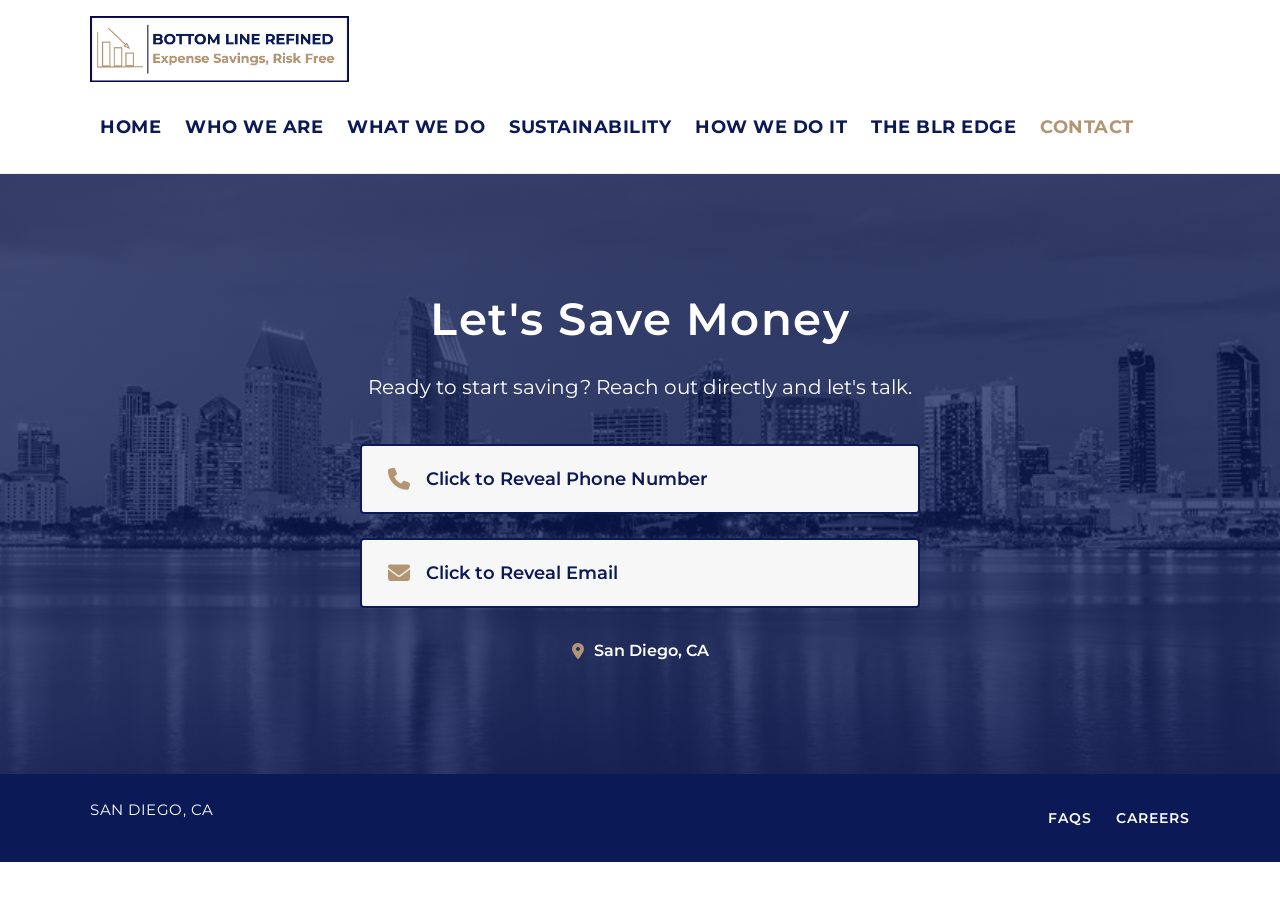
==== contact.html @ 674b4cdb "position from expense savings to enterprise spend assurance" ====
<!DOCTYPE html>
<html lang="en-US">
<head>
<!-- Google tag (gtag.js) -->
<script async src="https://www.googletagmanager.com/gtag/js?id=G-QZZWE5BFWM"></script>
<script>
  window.dataLayer = window.dataLayer || [];
  function gtag(){dataLayer.push(arguments);}
  gtag("js", new Date());
  gtag("config", "G-QZZWE5BFWM");
</script>
<meta charset="UTF-8">
<meta name="viewport" content="width=device-width, initial-scale=1">
<title>Contact &ndash; Bottom Line Refined</title>
<link rel="preconnect" href="https://fonts.googleapis.com">
<link rel="preconnect" href="https://fonts.gstatic.com" crossorigin>
<link href="https://fonts.googleapis.com/css2?family=Montserrat:wght@300;400;600;700&display=swap" rel="stylesheet">
<link rel="stylesheet" href="https://cdnjs.cloudflare.com/ajax/libs/font-awesome/6.5.1/css/all.min.css">
<link rel="icon" href="assets/img/favicon-32.png" sizes="32x32">
<link rel="icon" href="assets/img/favicon-192.png" sizes="192x192">
<link rel="apple-touch-icon" href="assets/img/apple-touch-icon.png">
<link rel="stylesheet" href="assets/css/style.css">
</head>
<body>

<header class="site-header">
  <div class="container">
    <a class="logo" href="index.html"><img src="assets/img/logo.png" alt="Bottom Line Refined"></a>
    <button class="nav-toggle" aria-expanded="false" aria-label="Toggle menu"><i class="fas fa-bars"></i></button>
    <nav>
      <ul class="nav-menu">
        <li><a href="index.html">Home</a></li>
        <li><a href="who-we-are.html">Who We Are</a></li>
        <li><a href="what-we-do.html">What We Do</a></li>
        <li><a href="sustainability.html">Sustainability</a></li>
        <li><a href="how-we-do-it.html">How We Do It</a></li>
        <li><a href="the-blr-edge.html">The BLR Edge</a></li>
        <li><a href="contact.html" class="is-active">Contact</a></li>
      </ul>
    </nav>
  </div>
</header>

<section class="contact-hero">
  <div class="container">
    <h2 class="section-title contact-hero-title">Let's Save Money</h2>
    <p class="lede contact-hero-lede">Ready to start saving? Reach out directly and let's talk.</p>

    <div class="contact-reveal">
      <button type="button" class="reveal-btn" data-icon="fas fa-phone" data-value="858-472-3450" data-href="tel:+18584723450">
        <i class="fas fa-phone"></i><span>Click to Reveal Phone Number</span>
      </button>

      <button type="button" class="reveal-btn" data-icon="fas fa-envelope" data-value="brenda@bottomlinerefined.com" data-href="mailto:brenda@bottomlinerefined.com">
        <i class="fas fa-envelope"></i><span>Click to Reveal Email</span>
      </button>

      <p class="contact-location"><i class="fas fa-location-dot"></i> San Diego, CA</p>
    </div>
  </div>
</section>

<footer class="footer-bar">
  <div class="container">
    <p class="footer-contact">SAN DIEGO, CA</p>
    <ul class="footer-nav">
      <li><a href="faqs.html">FAQs</a></li>
      <li><a href="careers.html">Careers</a></li>
    </ul>
  </div>
</footer>

<script src="assets/js/main.js"></script>
</body>
</html>
---- assets/css/style.css ----
/* ==========================================================================
   Bottom Line Refined -- shared stylesheet
   Colors:  navy #0B1956 (primary text/brand) | tan/gold #B39573 (accent)
            navy-dark #0B0741 (hover) | green #358D1E (sustainability)
   Font:    Montserrat (Google Fonts)
   ========================================================================== */

:root {
  --navy: #0b1956;
  --navy-dark: #0b0741;
  --tan: #b39573;
  --white: #ffffff;
  --green: #358d1e;
  --text-gray: #7a7a7a;
  --border-gray: #e2e2e2;
  --max-width: 1140px;
  --font: "Montserrat", Arial, Helvetica, sans-serif;
}

* {
  box-sizing: border-box;
}

html {
  scroll-behavior: smooth;
}

body {
  margin: 0;
  font-family: var(--font);
  color: var(--navy);
  background: var(--white);
  line-height: 1.6;
  -webkit-font-smoothing: antialiased;
}

img {
  max-width: 100%;
  display: block;
}

a {
  color: inherit;
  text-decoration: none;
}

.container {
  max-width: var(--max-width);
  margin: 0 auto;
  padding: 0 20px;
}

section {
  padding: 60px 0;
}

h1,
h2,
h3,
h4 {
  font-family: var(--font);
  font-weight: 600;
  margin: 0 0 20px;
}

p {
  margin: 0 0 16px;
}

/* ----------------------------- Header / Nav ----------------------------- */

.site-header {
  padding: 16px 0;
  border-bottom: 1px solid #f0f0f0;
}

.site-header .container {
  display: flex;
  align-items: center;
  justify-content: space-between;
  flex-wrap: wrap;
  gap: 16px;
}

.logo img {
  height: 66px;
  width: auto;
}

.nav-toggle {
  display: none;
  background: none;
  border: none;
  cursor: pointer;
  padding: 8px;
  font-size: 24px;
  color: var(--navy);
}

.nav-menu {
  display: flex;
  list-style: none;
  margin: 0;
  padding: 0;
  gap: 4px;
  flex-wrap: wrap;
}

.nav-menu a {
  display: block;
  padding: 15px 10px;
  font-size: 18px;
  font-weight: 700;
  text-transform: uppercase;
  letter-spacing: 0.5px;
  color: var(--navy);
  transition: color 0.2s;
}

.nav-menu a:hover,
.nav-menu a.is-active {
  color: var(--tan);
}

/* ------------------------------- Hero ----------------------------------- */

.hero {
  position: relative;
  background-size: cover;
  background-position: center;
  background-attachment: fixed;
  min-height: 60vh;
  display: flex;
  align-items: center;
  justify-content: center;
  text-align: center;
  padding: 100px 20px;
}

.hero::before {
  content: "";
  position: absolute;
  inset: 0;
  background: rgba(11, 25, 86, 0.45);
}

.hero-inner {
  position: relative;
  z-index: 1;
  max-width: 800px;
}

.hero-inner h1 {
  color: var(--white);
  font-size: clamp(2.2rem, 6vw, 4.6rem);
  text-transform: uppercase;
  letter-spacing: 2px;
  line-height: 1.15;
  margin: 0;
  text-shadow: 0 4px 20px rgba(0, 0, 0, 0.35);
}

.hero-home {
  background-color: var(--white);
  background-image: linear-gradient(rgba(255, 255, 255, 0.4), rgba(255, 255, 255, 0.4)), url("../img/hero-home.jpg");
  background-position: center;
  color: var(--navy);
  min-height: 70vh;
}

.hero-home::before {
  background: none;
}

.hero-home .eyebrow {
  font-family: var(--font);
  font-size: clamp(2.6rem, 6.2vw, 4.6rem);
  font-weight: 700;
  color: var(--navy);
  letter-spacing: 1px;
  line-height: 1.15;
  margin-bottom: 14px;
}

.hero-home h1 {
  color: var(--navy);
  font-weight: 600;
  font-size: clamp(1.3rem, 2.6vw, 2rem);
  text-transform: none;
  text-shadow: none;
  margin-bottom: 28px;
}

.hero-buttons {
  display: flex;
  gap: 40px;
  justify-content: center;
  flex-wrap: wrap;
  margin-top: 20px;
}

/* ------------------------------ Buttons ---------------------------------- */

.btn {
  display: inline-block;
  padding: 14px 32px;
  background: var(--tan);
  color: var(--white);
  font-family: var(--font);
  font-weight: 700;
  text-transform: uppercase;
  letter-spacing: 1px;
  font-size: 15px;
  border: 2px solid var(--navy);
  border-radius: 0;
  cursor: pointer;
  transition: background 0.2s, border-color 0.2s, color 0.2s;
}

.btn:hover {
  background: var(--navy-dark);
  border-color: var(--white);
  color: var(--white);
}

.btn--on-dark {
  border-color: var(--white);
}

.btn--on-dark:hover {
  background: var(--white);
  color: var(--navy-dark);
  border-color: var(--white);
}

/* ------------------------------ Sections --------------------------------- */

.section-title {
  text-align: center;
  color: var(--navy);
  font-size: clamp(1.7rem, 3.5vw, 2.9rem);
  font-weight: 600;
  letter-spacing: 1.5px;
  margin-bottom: 8px;
}

.section-title--tan {
  color: var(--tan);
}

.section-title--caps {
  text-transform: uppercase;
}

.lede {
  text-align: center;
  max-width: 820px;
  margin: 16px auto 0;
  font-size: clamp(1rem, 1.6vw, 1.3rem);
  color: var(--navy);
}

.lede--lg {
  font-size: clamp(1.3rem, 2.4vw, 1.8rem);
  font-weight: 500;
  max-width: 760px;
}

.lede--accent {
  color: var(--tan);
  font-weight: 700;
  font-size: clamp(1.1rem, 1.8vw, 1.4rem);
  text-align: center;
}

/* ------------------------------ Footer bar -------------------------------- */

.footer-bar {
  background: var(--navy);
  color: var(--white);
  padding: 24px 0;
}

.footer-bar .container {
  display: flex;
  align-items: center;
  justify-content: space-between;
  flex-wrap: wrap;
  gap: 16px;
}

.footer-contact {
  font-size: 15px;
  letter-spacing: 0.5px;
}

.footer-nav {
  display: flex;
  list-style: none;
  margin: 0;
  padding: 0;
  gap: 24px;
  flex-wrap: wrap;
}

.footer-nav a {
  font-size: 14px;
  font-weight: 600;
  text-transform: uppercase;
  letter-spacing: 1px;
  color: var(--white);
  transition: color 0.2s;
}

.footer-nav a:hover {
  color: var(--tan);
}

/* ------------------------------ Mobile nav -------------------------------- */

@media (max-width: 860px) {
  .nav-toggle {
    display: block;
  }

  .nav-menu {
    display: none;
    width: 100%;
    flex-direction: column;
    gap: 0;
    border-top: 1px solid #eee;
    margin-top: 12px;
  }

  .nav-menu.is-open {
    display: flex;
  }

  .nav-menu a {
    padding: 12px 4px;
    border-bottom: 1px solid #f2f2f2;
  }

  .hero {
    background-attachment: scroll;
    min-height: 45vh;
    padding: 60px 20px;
  }

  .footer-bar .container {
    flex-direction: column;
    text-align: center;
  }
}

/* ==========================================================================
   Home page
   ========================================================================== */

.certified-strip {
  text-align: center;
  padding: 50px 0 0;
}

.certified-badges {
  display: flex;
  align-items: center;
  justify-content: center;
  gap: 20px;
  flex-wrap: nowrap;
  overflow-x: auto;
  padding: 40px 20px 60px;
  -webkit-overflow-scrolling: touch;
}

.certified-badges img {
  height: 70px;
  width: 150px;
  object-fit: contain;
  flex-shrink: 0;
}

@media (max-width: 700px) {
  .certified-badges {
    gap: 24px;
  }
  .certified-badges img {
    height: 54px;
    width: 110px;
  }
}

.testimonials {
  background: var(--white);
  padding: 20px 0 60px;
  text-align: center;
}

.testimonial-slider {
  max-width: 700px;
  margin: 20px auto 0;
  position: relative;
  min-height: 220px;
}

.testimonial-slide {
  display: none;
  padding: 0 20px;
  opacity: 0;
  transition: opacity 0.7s ease;
}

.testimonial-slide.is-active {
  display: block;
}

.testimonial-slide.is-active.is-visible {
  opacity: 1;
}

@media (prefers-reduced-motion: reduce) {
  .testimonial-slide {
    transition: none;
  }
}

.testimonial-slide::before {
  content: "\201C";
  font-family: Georgia, serif;
  font-size: 70px;
  color: var(--tan);
  line-height: 1;
  display: block;
}

.testimonial-quote {
  font-family: Georgia, serif;
  font-size: 20px;
  color: var(--navy);
  font-style: italic;
}

.testimonial-name {
  font-family: Georgia, serif;
  font-size: 22px;
  font-weight: bold;
  color: var(--tan);
  display: block;
  margin-top: 12px;
}

.testimonial-title {
  font-family: Georgia, serif;
  font-size: 16px;
  color: var(--tan);
  display: block;
}

.testimonial-dots {
  display: flex;
  justify-content: center;
  gap: 10px;
  margin-top: 18px;
}

.testimonial-dots button {
  width: 10px;
  height: 10px;
  padding: 0;
  border-radius: 50%;
  border: none;
  background: #d9d3c9;
  cursor: pointer;
}

.testimonial-dots button.is-active {
  background: var(--tan);
}

.lets-talk {
  background: linear-gradient(rgba(11, 25, 86, 0.55), rgba(11, 25, 86, 0.75)), url("../img/bg-lets-talk.jpg");
  background-size: cover;
  background-position: center;
  background-attachment: fixed;
  color: var(--white);
  text-align: center;
  padding: 100px 20px;
}

.lets-talk h2 {
  color: var(--white);
  font-size: clamp(2rem, 5vw, 3.6rem);
  text-transform: capitalize;
}

.lets-talk p {
  font-size: clamp(1.1rem, 2vw, 1.6rem);
  font-weight: 600;
  margin-bottom: 24px;
}

.clients-strip {
  padding: 20px 0 70px;
  text-align: center;
}

.clients-marquee {
  overflow: hidden;
  margin-top: 24px;
  -webkit-mask-image: linear-gradient(90deg, transparent, #000 5%, #000 95%, transparent);
  mask-image: linear-gradient(90deg, transparent, #000 5%, #000 95%, transparent);
}

.clients-track {
  display: flex;
  align-items: center;
  gap: 50px;
  width: max-content;
  animation: clients-scroll 36s linear infinite;
}

.clients-marquee:hover .clients-track {
  animation-play-state: paused;
}

.clients-track img {
  height: 56px;
  width: auto;
  flex-shrink: 0;
  filter: grayscale(100%);
  opacity: 0.85;
}

@keyframes clients-scroll {
  from {
    transform: translateX(0);
  }
  to {
    transform: translateX(-50%);
  }
}

@media (prefers-reduced-motion: reduce) {
  .clients-track {
    animation: none;
  }
  .clients-marquee {
    overflow-x: auto;
  }
}

/* ==========================================================================
   Who We Are
   ========================================================================== */

.team-grid {
  display: grid;
  grid-template-columns: repeat(3, 1fr);
  gap: 30px 20px;
  text-align: center;
  margin-top: 20px;
}

@media (max-width: 760px) {
  .team-grid {
    grid-template-columns: repeat(2, 1fr);
  }
}

@media (max-width: 480px) {
  .team-grid {
    grid-template-columns: 1fr;
    max-width: 320px;
    margin-left: auto;
    margin-right: auto;
  }
}

.team-card {
  cursor: pointer;
}

.team-card img {
  width: 100%;
  aspect-ratio: 1 / 1;
  object-fit: cover;
  border-radius: 4px;
  transition: opacity 0.2s;
}

.team-card:hover img {
  opacity: 0.85;
}

.team-card h3 {
  margin: 14px 0 2px;
  font-size: 20px;
  color: var(--navy);
}

.team-card .role {
  color: var(--tan);
  font-size: 15px;
  font-weight: 600;
  text-transform: uppercase;
  letter-spacing: 0.5px;
}

.team-modal-overlay {
  display: none;
  position: fixed;
  inset: 0;
  background: rgba(11, 25, 86, 0.75);
  z-index: 100;
  align-items: center;
  justify-content: center;
  padding: 20px;
}

.team-modal-overlay.is-open {
  display: flex;
}

.team-modal {
  background: var(--white);
  max-width: 880px;
  width: 100%;
  border-radius: 4px;
  display: flex;
  flex-wrap: wrap;
  position: relative;
}

.team-modal img {
  width: 260px;
  height: 320px;
  object-fit: cover;
  flex-shrink: 0;
  align-self: center;
}

.team-modal-content {
  padding: 30px;
  flex: 1;
  min-width: 240px;
  height: 320px;
  overflow-y: auto;
}

@media (max-width: 560px) {
  .team-modal {
    max-height: 94vh;
    overflow-y: auto;
  }

  .team-modal-content {
    height: auto;
    overflow-y: visible;
  }
}

.team-modal-content h2 {
  color: var(--tan);
  font-size: 22px;
  margin-bottom: 4px;
}

.team-modal-content .role {
  color: var(--navy);
  font-size: 16px;
  font-weight: 700;
  text-transform: uppercase;
  margin-bottom: 16px;
  display: block;
}

.team-modal-close {
  position: absolute;
  top: 10px;
  right: 14px;
  background: none;
  border: none;
  font-size: 28px;
  line-height: 1;
  cursor: pointer;
  color: var(--navy);
}

/* ==========================================================================
   Accordions (Services toggle list / FAQs)
   ========================================================================== */

.accordion {
  max-width: var(--max-width);
  margin: 20px auto 0;
}

.accordion-item {
  border-bottom: 1px solid var(--border-gray);
}

.accordion-header {
  width: 100%;
  text-align: left;
  background: none;
  border: none;
  padding: 20px 10px;
  font-family: var(--font);
  font-size: 22px;
  font-weight: 600;
  color: var(--tan);
  cursor: pointer;
  display: flex;
  align-items: center;
  justify-content: space-between;
  gap: 12px;
}

.accordion-header .icon {
  transition: transform 0.2s;
  flex-shrink: 0;
}

.accordion-header[aria-expanded="true"] {
  color: var(--navy);
}

.accordion-header[aria-expanded="true"] .icon {
  transform: rotate(90deg);
}

.accordion-panel {
  display: none;
  padding: 0 10px 24px;
  color: var(--navy);
  font-size: 17px;
  line-height: 1.7;
}

.accordion-panel.is-open {
  display: block;
}

.accordion-panel ul {
  padding-left: 20px;
}

.accordion-panel .savings-line {
  font-weight: 700;
  margin-top: 12px;
}

.faqs-accordion {
  background: #fcfcfc;
  border: 1px solid var(--border-gray);
  padding: 30px;
}

.faqs-accordion .accordion-header {
  font-size: 20px;
}

/* ==========================================================================
   What We Do -- progress bar
   ========================================================================== */

.savings-banner {
  text-align: center;
  padding: 0 20px 70px;
}

.savings-banner .savings-label {
  display: block;
  font-size: 24px;
  font-weight: 600;
  color: var(--navy);
  margin-bottom: 14px;
}

.savings-bar {
  max-width: 500px;
  margin: 0 auto;
  background: #e6e6e6;
  height: 40px;
  border-radius: 4px;
  overflow: hidden;
}

/* JS adds .will-animate then .in-view to play the fill; with no JS the
   bar simply shows its final 55% width from .savings-bar-fill above. */
.savings-bar.will-animate .savings-bar-fill {
  width: 0%;
}

.savings-bar.will-animate.in-view .savings-bar-fill {
  width: 55%;
}

.savings-bar-fill {
  background: var(--navy);
  height: 100%;
  width: 55%;
  transition: width 1.6s ease;
  display: flex;
  align-items: center;
  justify-content: center;
  color: var(--white);
  font-family: var(--font);
  font-size: 18px;
}

/* ==========================================================================
   How We Do It -- process timeline
   ========================================================================== */

.timeline {
  max-width: 820px;
  margin: 30px auto 0;
  list-style: none;
  padding: 0;
  position: relative;
}

.timeline::before {
  content: "";
  position: absolute;
  left: 27px;
  top: 10px;
  bottom: 10px;
  width: 2px;
  background: var(--tan);
}

.timeline-item {
  position: relative;
  padding: 0 0 40px 74px;
}

.timeline-item:last-child {
  padding-bottom: 0;
}

.timeline-icon {
  position: absolute;
  left: 0;
  top: 0;
  width: 56px;
  height: 56px;
  border-radius: 50%;
  background: var(--white);
  border: 2px solid var(--tan);
  color: var(--tan);
  display: flex;
  align-items: center;
  justify-content: center;
  font-size: 22px;
}

.timeline-item h3 {
  color: var(--tan);
  font-size: 19px;
  letter-spacing: 0.5px;
  margin-bottom: 8px;
}

.timeline-item p {
  color: var(--navy);
  font-size: 16px;
  margin-bottom: 0;
}

/* ==========================================================================
   The BLR Edge / Careers -- icon columns
   ========================================================================== */

.icon-columns {
  display: grid;
  grid-template-columns: repeat(auto-fit, minmax(260px, 1fr));
  gap: 40px;
  margin-top: 30px;
}

.icon-columns--two {
  grid-template-columns: repeat(auto-fit, minmax(320px, 1fr));
}

.icon-box {
  text-align: left;
}

.icon-box .icon-circle {
  width: 60px;
  height: 60px;
  border-radius: 50%;
  border: 2px solid var(--tan);
  color: var(--tan);
  display: flex;
  align-items: center;
  justify-content: center;
  font-size: 24px;
  margin-bottom: 16px;
}

.icon-box h3 {
  color: var(--navy);
  font-size: 24px;
  letter-spacing: 0.5px;
  margin-bottom: 10px;
}

.icon-box p {
  color: var(--navy);
  font-size: 16px;
  font-weight: 300;
  line-height: 1.8;
}

/* ==========================================================================
   Sustainability -- image-box grid
   ========================================================================== */

.sustainability-band {
  background: #f7faf6;
  padding: 60px 0 90px;
}

.sustainability-grid {
  display: grid;
  grid-template-columns: repeat(2, 1fr);
  justify-items: center;
  gap: 48px 60px;
  margin-top: 40px;
  max-width: 900px;
  margin-left: auto;
  margin-right: auto;
}

@media (max-width: 700px) {
  .sustainability-grid {
    grid-template-columns: 1fr;
    max-width: 420px;
  }
}

.sustain-item {
  display: flex;
  flex-direction: column;
  align-items: center;
  text-align: center;
  width: 100%;
  max-width: 360px;
}

.sustain-item .icon-circle {
  width: 60px;
  height: 60px;
  border-radius: 50%;
  background: none;
  color: var(--green);
  display: flex;
  align-items: center;
  justify-content: center;
  font-size: 30px;
  flex-shrink: 0;
  margin-bottom: 14px;
}

.sustain-item h3 {
  width: 100%;
  font-size: 20px;
  color: var(--navy);
  margin-bottom: 8px;
}

.sustain-item p {
  width: 100%;
  font-size: 15px;
  color: var(--navy);
  margin-bottom: 0;
}

/* ==========================================================================
   Contact page
   ========================================================================== */

.contact-hero {
  position: relative;
  background: linear-gradient(rgba(11, 25, 86, 0.68), rgba(11, 25, 86, 0.8)), url("../img/san-diego-skyline.jpg");
  background-size: cover;
  background-position: center;
  background-attachment: fixed;
  padding: 110px 20px;
  text-align: center;
}

.contact-hero-title {
  color: var(--white);
}

.contact-hero-lede {
  color: var(--white);
}

.contact-reveal {
  display: flex;
  flex-direction: column;
  align-items: center;
  gap: 24px;
  max-width: 560px;
  margin: 40px auto 0;
}

.reveal-btn,
.reveal-value {
  display: flex;
  align-items: center;
  gap: 16px;
  padding: 22px 26px;
  border-radius: 4px;
  font-family: var(--font);
  font-size: 18px;
  font-weight: 600;
  width: 100%;
  text-align: left;
}

.reveal-btn {
  background: #f7f7f7;
  border: 2px solid var(--navy);
  color: var(--navy);
  cursor: pointer;
  transition: background 0.2s, color 0.2s;
}

.reveal-btn i {
  color: var(--tan);
  font-size: 22px;
  flex-shrink: 0;
  transition: color 0.2s;
}

.reveal-btn:hover {
  background: var(--navy);
  color: var(--white);
}

.reveal-btn:hover i {
  color: var(--tan);
}

.reveal-value {
  background: var(--white);
  border: 2px solid var(--tan);
  color: var(--navy);
}

.reveal-value i {
  color: var(--tan);
  font-size: 22px;
  flex-shrink: 0;
}

.reveal-value:hover {
  color: var(--tan);
}

.contact-location {
  display: flex;
  align-items: center;
  justify-content: center;
  gap: 10px;
  color: var(--white);
  font-size: 16px;
  font-weight: 600;
  margin: 6px 0 0;
}

.contact-location i {
  color: var(--tan);
}

@media (max-width: 760px) {
  .contact-hero {
    background-attachment: scroll;
    padding: 70px 20px;
  }
}

/* ==========================================================================
   Scroll-reveal animation
   Elements are visible by default; JS opts specific elements into this
   effect and reveals them via IntersectionObserver. If JS never runs,
   nothing is ever hidden -- content always shows.
   ========================================================================== */

.reveal {
  opacity: 0;
  transform: translateY(18px);
  transition: opacity 0.7s ease, transform 0.7s ease;
}

.reveal.in-view {
  opacity: 1;
  transform: none;
}

@media (prefers-reduced-motion: reduce) {
  .reveal {
    opacity: 1;
    transform: none;
    transition: none;
  }
}
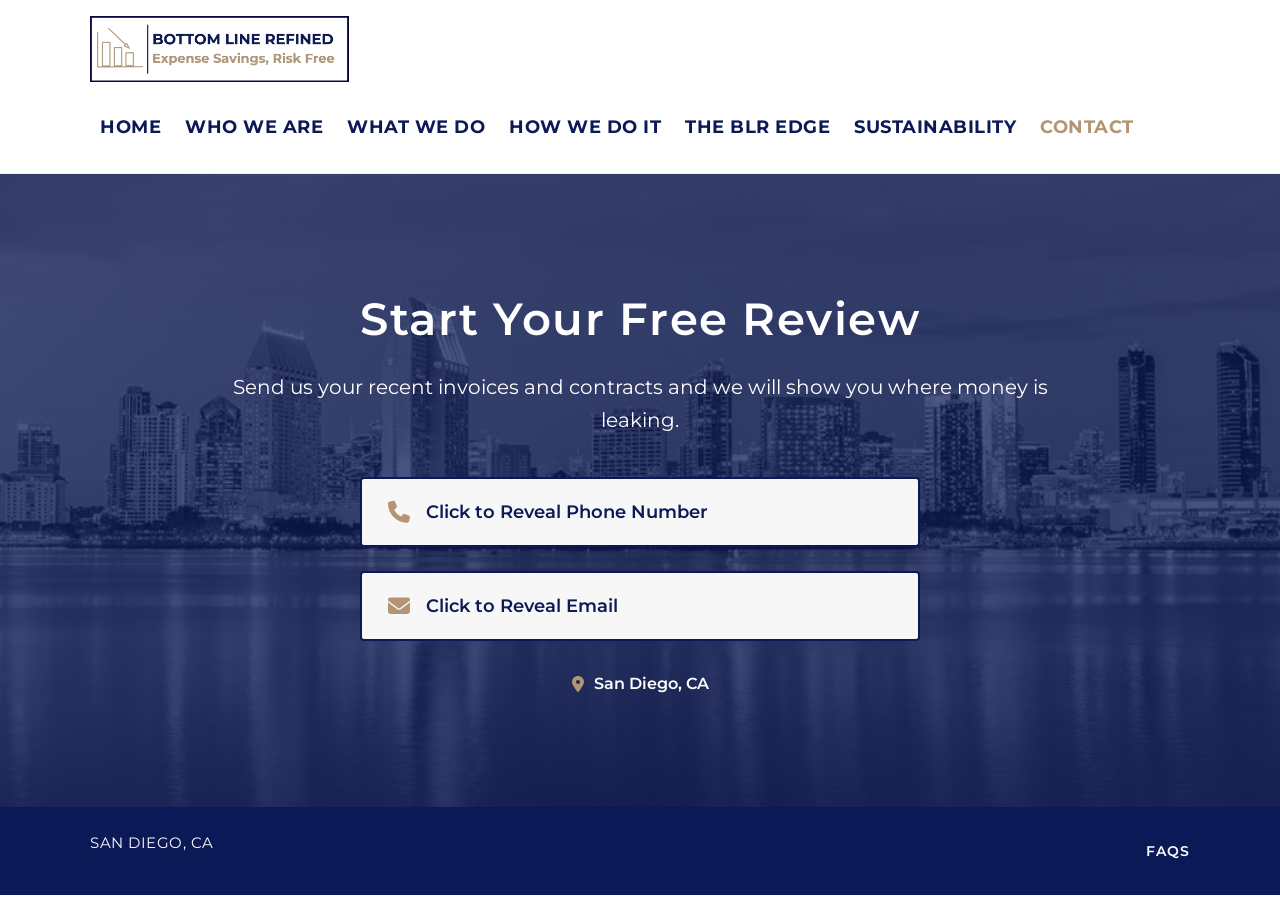
==== commit 4fe1ac24: "more enterprise spend insurance" ====
--- a/contact.html
+++ b/contact.html
@@ -12,6 +12,17 @@
 <meta charset="UTF-8">
 <meta name="viewport" content="width=device-width, initial-scale=1">
 <title>Contact &ndash; Bottom Line Refined</title>
+<meta name="description" content="Start your free review. Contact Bottom Line Refined in San Diego, CA, and we will show you where money is leaking in your contracts and invoices.">
+<link rel="canonical" href="https://bottomlinerefined.com/contact.html">
+<meta property="og:type" content="website">
+<meta property="og:site_name" content="Bottom Line Refined">
+<meta property="og:title" content="Contact &ndash; Bottom Line Refined">
+<meta property="og:description" content="Start your free review. Contact Bottom Line Refined in San Diego, CA, and we will show you where money is leaking in your contracts and invoices.">
+<meta property="og:url" content="https://bottomlinerefined.com/contact.html">
+<meta property="og:image" content="https://bottomlinerefined.com/assets/img/logo.png">
+<meta name="twitter:card" content="summary">
+<meta name="twitter:title" content="Contact &ndash; Bottom Line Refined">
+<meta name="twitter:description" content="Start your free review. Contact Bottom Line Refined in San Diego, CA, and we will show you where money is leaking in your contracts and invoices.">
 <link rel="preconnect" href="https://fonts.googleapis.com">
 <link rel="preconnect" href="https://fonts.gstatic.com" crossorigin>
 <link href="https://fonts.googleapis.com/css2?family=Montserrat:wght@300;400;600;700&display=swap" rel="stylesheet">
@@ -32,9 +43,9 @@
         <li><a href="index.html">Home</a></li>
         <li><a href="who-we-are.html">Who We Are</a></li>
         <li><a href="what-we-do.html">What We Do</a></li>
-        <li><a href="sustainability.html">Sustainability</a></li>
         <li><a href="how-we-do-it.html">How We Do It</a></li>
         <li><a href="the-blr-edge.html">The BLR Edge</a></li>
+        <li><a href="sustainability.html">Sustainability</a></li>
         <li><a href="contact.html" class="is-active">Contact</a></li>
       </ul>
     </nav>
@@ -43,15 +54,15 @@
 
 <section class="contact-hero">
   <div class="container">
-    <h2 class="section-title contact-hero-title">Let's Save Money</h2>
-    <p class="lede contact-hero-lede">Ready to start saving? Reach out directly and let's talk.</p>
+    <h2 class="section-title contact-hero-title">Start Your Free Review</h2>
+    <p class="lede contact-hero-lede">Send us your recent invoices and contracts and we will show you where money is leaking.</p>
 
     <div class="contact-reveal">
       <button type="button" class="reveal-btn" data-icon="fas fa-phone" data-value="858-472-3450" data-href="tel:+18584723450">
         <i class="fas fa-phone"></i><span>Click to Reveal Phone Number</span>
       </button>
 
-      <button type="button" class="reveal-btn" data-icon="fas fa-envelope" data-value="brenda@bottomlinerefined.com" data-href="mailto:brenda@bottomlinerefined.com">
+      <button type="button" class="reveal-btn" data-icon="fas fa-envelope" data-value="Brenda@BottomLineRefined.com" data-href="mailto:brenda@bottomlinerefined.com">
         <i class="fas fa-envelope"></i><span>Click to Reveal Email</span>
       </button>
 
@@ -65,7 +76,6 @@
     <p class="footer-contact">SAN DIEGO, CA</p>
     <ul class="footer-nav">
       <li><a href="faqs.html">FAQs</a></li>
-      <li><a href="careers.html">Careers</a></li>
     </ul>
   </div>
 </footer>
--- a/assets/css/style.css
+++ b/assets/css/style.css
@@ -162,8 +162,8 @@
 
 .hero-home {
   background-color: var(--white);
-  background-image: linear-gradient(rgba(255, 255, 255, 0.4), rgba(255, 255, 255, 0.4)), url("../img/hero-home.jpg");
-  background-position: center;
+  background-image: linear-gradient(rgba(255, 255, 255, 0.5), rgba(255, 255, 255, 0.5)), url("../img/hero-home.jpg");
+  background-position: center 5%;
   color: var(--navy);
   min-height: 70vh;
 }
@@ -856,6 +856,20 @@
   font-size: 22px;
 }
 
+.timeline-phase {
+  display: inline-block;
+  font-family: var(--font);
+  font-size: 12px;
+  font-weight: 700;
+  letter-spacing: 1.5px;
+  text-transform: uppercase;
+  color: var(--navy);
+  background: rgba(11, 25, 86, 0.08);
+  padding: 3px 10px;
+  border-radius: 3px;
+  margin-bottom: 8px;
+}
+
 .timeline-item h3 {
   color: var(--tan);
   font-size: 19px;
@@ -880,10 +894,6 @@
   margin-top: 30px;
 }
 
-.icon-columns--two {
-  grid-template-columns: repeat(auto-fit, minmax(320px, 1fr));
-}
-
 .icon-box {
   text-align: left;
 }
@@ -913,6 +923,10 @@
   font-size: 16px;
   font-weight: 300;
   line-height: 1.8;
+}
+
+.icon-box--lg-text p {
+  font-size: 18px;
 }
 
 /* ==========================================================================
